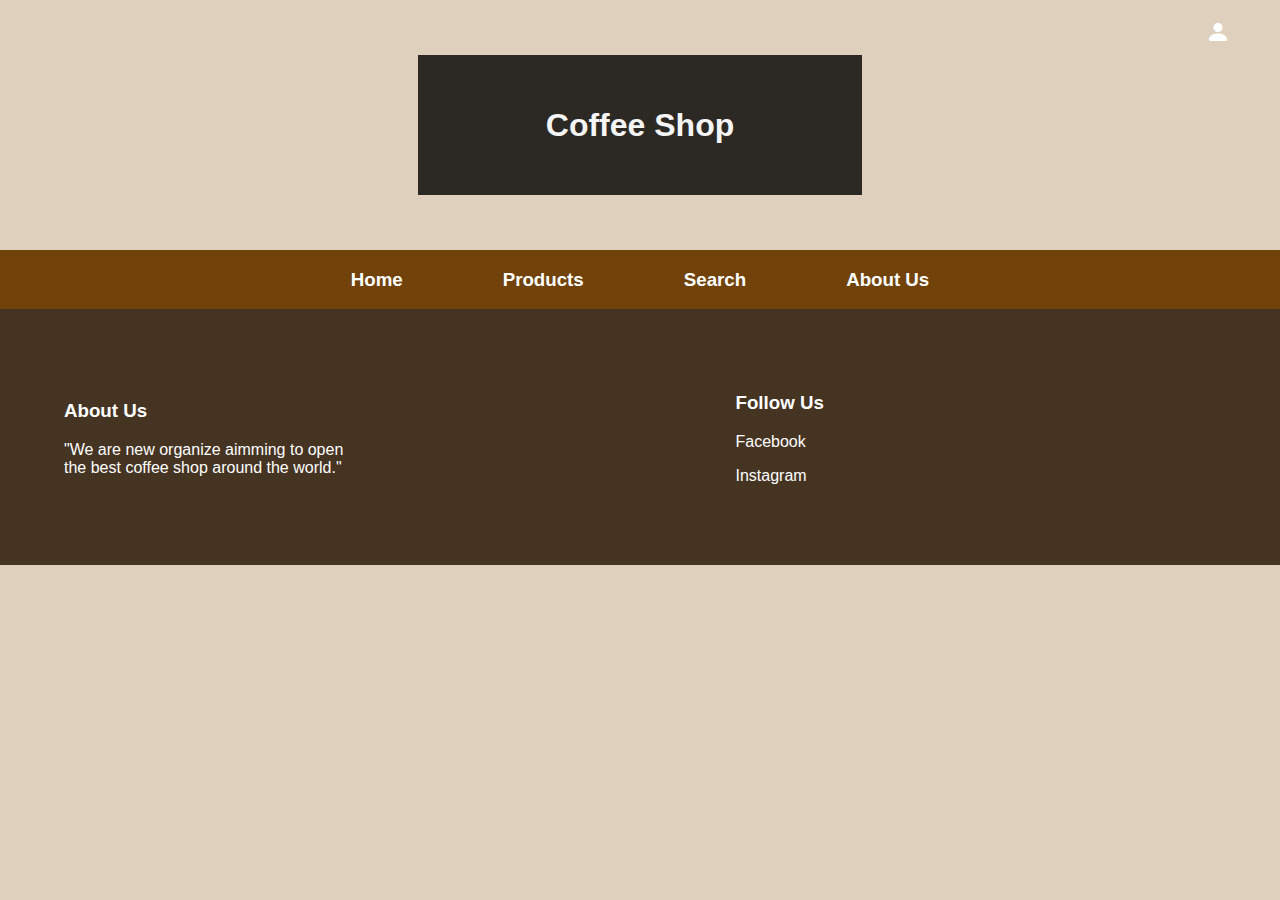
==== index.html @ 9be5cd65 "add files" ====
<html>
  <title>Coffee Shop</title>
  <head>
    <link rel="stylesheet" href="https://cdn.jsdelivr.net/npm/bootstrap-icons@1.3.0/font/bootstrap-icons.css">
    <link rel="stylesheet" href="styles/styles.css">
    <style>
       
    </style>
  </head>
  <div class = "logins">
    <h2><a href="login.html"><i class="bi-person-fill"></i></a></h2s>
  </div>
  <header>
    <article class = "colum">
        <h1>Coffee Shop</h1>
    </article>  
  </header>
  
  <nav>
    <h3><a href="#"> Home</a></h3>
    <h3><a href="#"> Products</a></h3>
    <h3><a href="Search.html"> Search</a></h3>
    <h3><a href="#"> About Us</a></h3>
</nav>
<body>

</body>
<footer>
      <div class = "foot">
      <h3>About Us</h3>
      <p>"We are new organize aimming to open<br>the best coffee shop around the world."</p>
    </div>
      <div class ="foot2">
      <h3>Follow Us</h3>
      <p>Facebook</p>
      <P>Instagram</P>
    </div>
    </footer>
  </body>
</html>
---- styles/styles.css ----
* { 
    font-family: 'Trebuchet MS', sans-serif;
  }
header {
  background-image: url(https://images.pexels.com/photos/683039/pexels-photo-683039.jpeg?auto=compress&cs=tinysrgb&h=750&w=1260);
  height: 250px;
  background-position: center;
  background-size: cover;
  text-align: center;
  color: whitesmoke;
  display: flex;
  justify-content: center;
  align-items: center;
  font-weight: bold;
}

.logins{
  
    display: block;
    position:absolute;
    right: 50px;
}
.logins a{
  text-decoration: none;
  color: #FDFEFE;
}

.colum {
  padding: 30px;
  padding-left: 10%;
  padding-right: 10%;
  margin: 10px;
  background-color: rgba(24, 22, 20, 0.9);
  
 
}

body {
    background-color: rgb(223, 208, 189);
    margin: 0;    
}
nav {
    background-color: #71430b;
    margin: 0px;
    overflow: hidden;
    display:flex;
    flex-direction: row;
    justify-content: center;

}
nav a {
    display: block;
    float: left;
    color: #FDFEFE;
    padding-left: 50px;
    padding-right: 50px;
    text-align: center;
    text-decoration: none;
}
a:hover {
    color: #f1b45a ;
  }

footer {
  background-color: rgb(70, 52, 35);
  display: flex;
  justify-content: space-between;
  align-items: center;
  padding: 5%;
}
.foot {
  margin-right: auto;
  color: #FDFEFE; 
}
.foot2{
  margin-right: auto;
  color: #FDFEFE; 
}
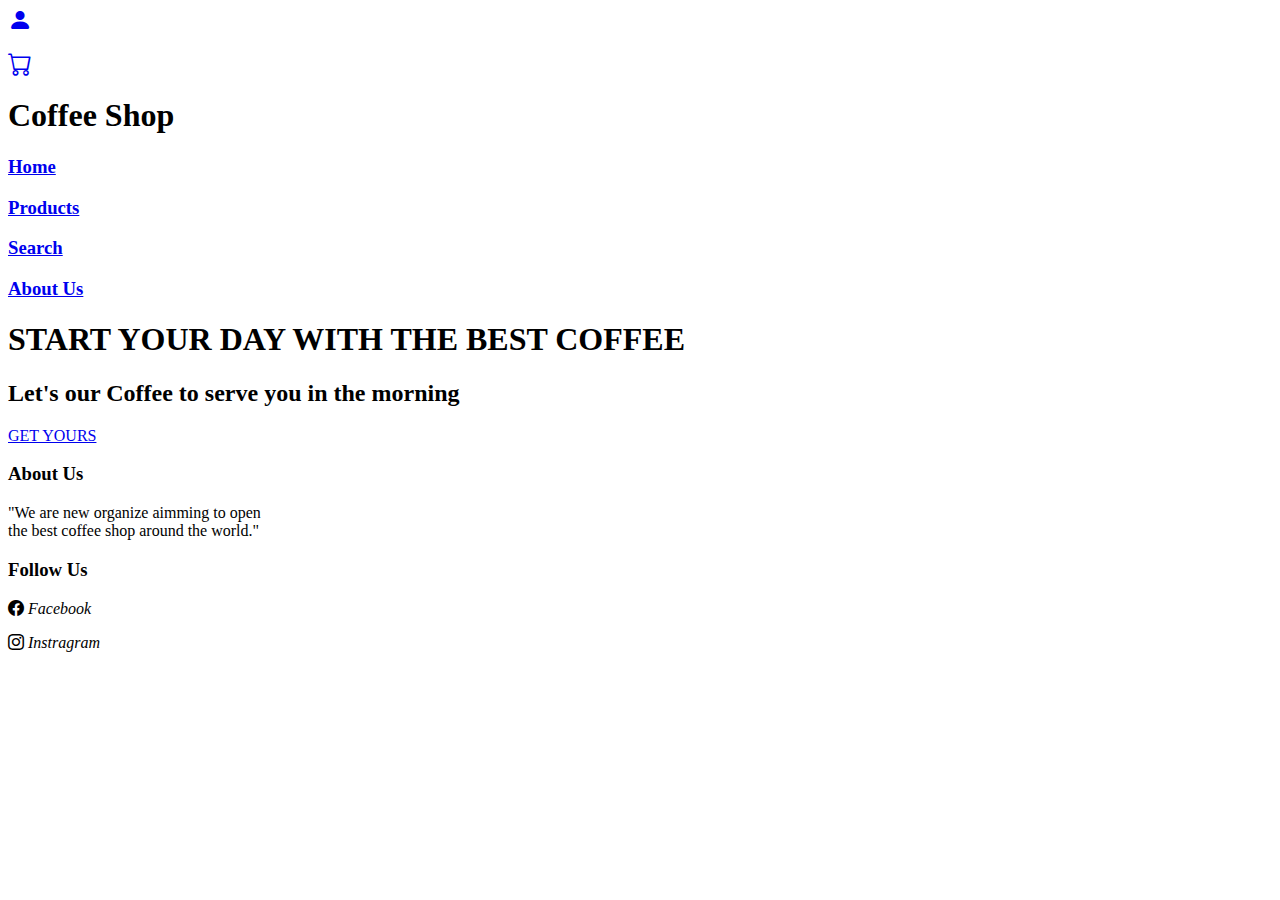
==== commit ca8b0ff7: "Modified some codes" ====
--- a/index.html
+++ b/index.html
@@ -1,29 +1,36 @@
 <html>
-  <title>Coffee Shop</title>
+  <title>Coffee home</title>
   <head>
     <link rel="stylesheet" href="https://cdn.jsdelivr.net/npm/bootstrap-icons@1.3.0/font/bootstrap-icons.css">
-    <link rel="stylesheet" href="styles/styles.css">
+    <link rel="stylesheet" href="css/styles.css">
+    <link rel="stylesheet" href="css/Homie.css">
     <style>
        
     </style>
   </head>
   <div class = "logins">
-    <h2><a href="login.html"><i class="bi-person-fill"></i></a></h2s>
+    <h2><a href="./login.html"><i class="bi-person-fill"></i></a></h2>
+    <h2><a href="#"><i class="bi bi-cart"></i></a></h2>
   </div>
   <header>
     <article class = "colum">
-        <h1>Coffee Shop</h1>
-    </article>  
+    <h1>Coffee Shop</h1>
+    </article>
   </header>
-  
   <nav>
-    <h3><a href="#"> Home</a></h3>
+    <h3><a href="Home.html"> Home</a></h3>
     <h3><a href="#"> Products</a></h3>
     <h3><a href="Search.html"> Search</a></h3>
     <h3><a href="#"> About Us</a></h3>
 </nav>
 <body>
-
+    <section class="hero">
+        <div class="hero-inner">
+            <h1>START YOUR DAY WITH THE BEST COFFEE</h1>
+            <h2>Let's our Coffee to serve you in the morning</h2>
+            <a href="https://example.com/" class="btn">GET YOURS</a>
+        </div>
+    </section>
 </body>
 <footer>
       <div class = "foot">
@@ -32,8 +39,8 @@
     </div>
       <div class ="foot2">
       <h3>Follow Us</h3>
-      <p>Facebook</p>
-      <P>Instagram</P>
+      <p><i class="bi bi-facebook"> Facebook</i></p>
+      <p><i class="bi bi-instagram"> Instragram</i></p>
     </div>
     </footer>
   </body>
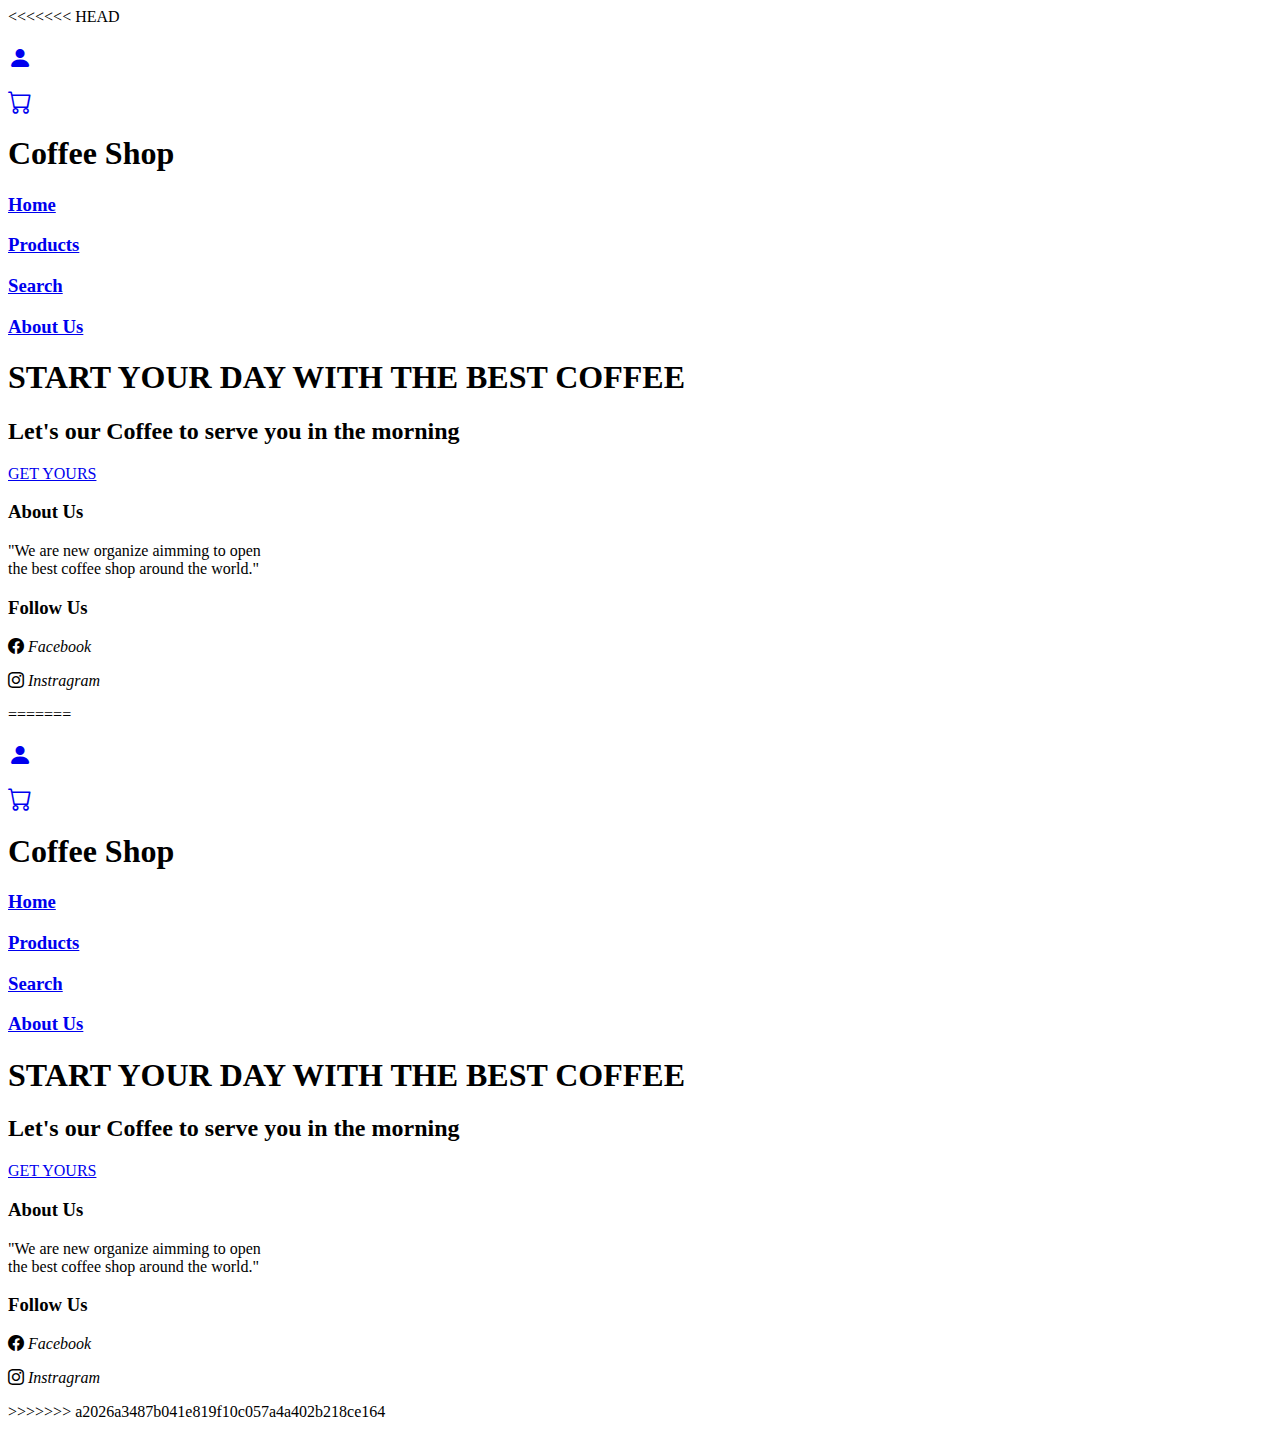
==== commit 0f0146c6: "Modified some codes" ====
--- a/index.html
+++ b/index.html
@@ -1,3 +1,4 @@
+<<<<<<< HEAD
 <html>
   <title>Coffee home</title>
   <head>
@@ -44,4 +45,52 @@
     </div>
     </footer>
   </body>
+=======
+<html>
+  <title>Coffee home</title>
+  <head>
+    <link rel="stylesheet" href="https://cdn.jsdelivr.net/npm/bootstrap-icons@1.3.0/font/bootstrap-icons.css">
+    <link rel="stylesheet" href="nav.css">
+    <link rel="stylesheet" href="Homie.css">
+    <style>
+       
+    </style>
+  </head>
+  <div class = "logins">
+    <h2><a href="#"><i class="bi-person-fill"></i></a></h2>
+    <h2><a href="#"><i class="bi bi-cart"></i></a></h2>
+  </div>
+  <header>
+    <article class = "colum">
+    <h1>Coffee Shop</h1>
+    </article>
+  </header>
+  <nav>
+    <h3><a href="Home.html"> Home</a></h3>
+    <h3><a href="#"> Products</a></h3>
+    <h3><a href="Search.html"> Search</a></h3>
+    <h3><a href="#"> About Us</a></h3>
+</nav>
+<body>
+    <section class="hero">
+        <div class="hero-inner">
+            <h1>START YOUR DAY WITH THE BEST COFFEE</h1>
+            <h2>Let's our Coffee to serve you in the morning</h2>
+            <a href="https://example.com/" class="btn">GET YOURS</a>
+        </div>
+    </section>
+</body>
+<footer>
+      <div class = "foot">
+      <h3>About Us</h3>
+      <p>"We are new organize aimming to open<br>the best coffee shop around the world."</p>
+    </div>
+      <div class ="foot2">
+      <h3>Follow Us</h3>
+      <p><i class="bi bi-facebook"> Facebook</i></p>
+      <p><i class="bi bi-instagram"> Instragram</i></p>
+    </div>
+    </footer>
+  </body>
+>>>>>>> a2026a3487b041e819f10c057a4a402b218ce164
 </html>